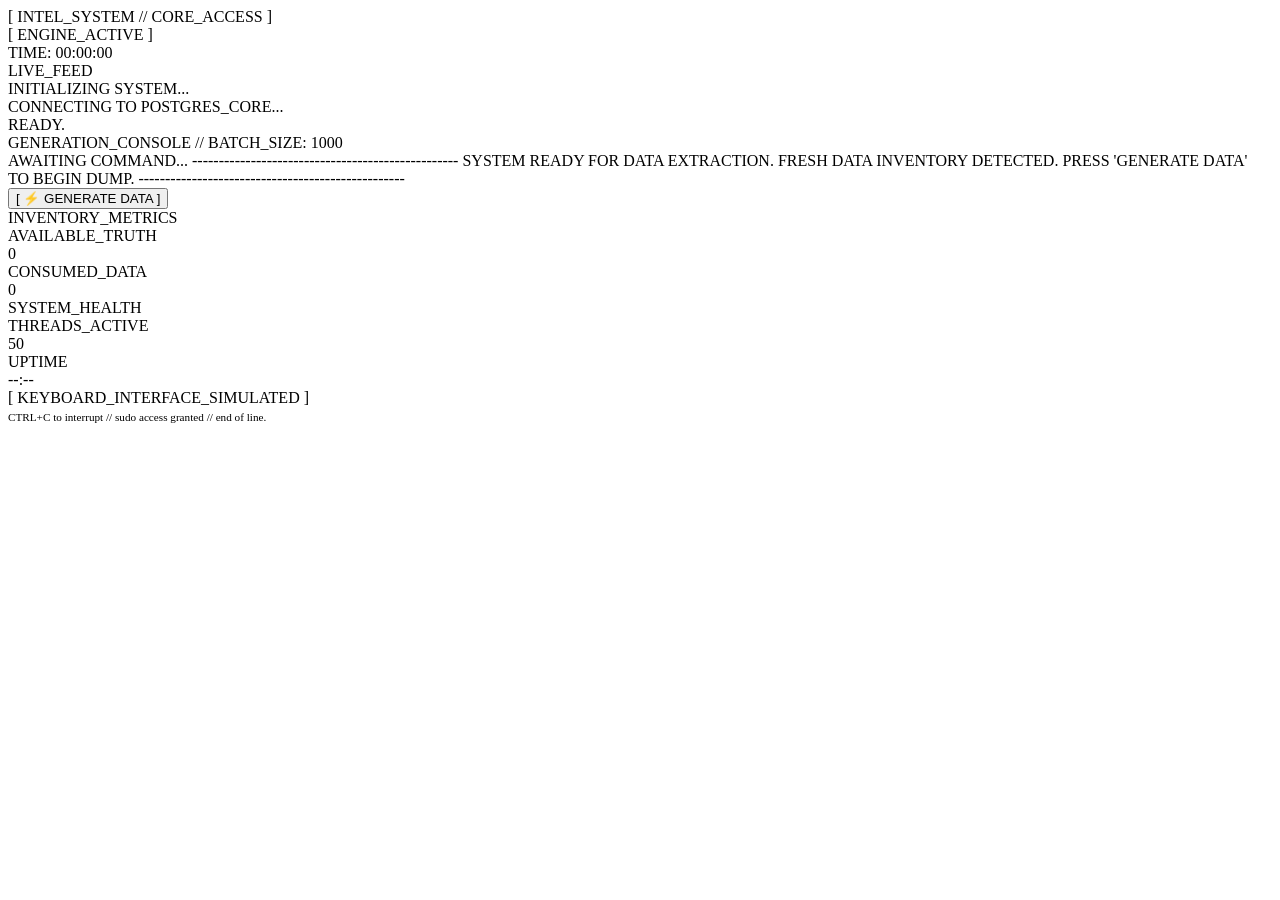
==== app/static/index.html @ 92208e23 "feat: implement domain processing pipeline with crawling, email validation, and pattern inference ta" ====
<!DOCTYPE html>
<html lang="en">
<head>
    <meta charset="UTF-8">
    <meta name="viewport" content="width=device-width, initial-scale=1.0">
    <title>INTELLIGENCE_ENGINE // V1.0</title>
    <link rel="stylesheet" href="/static/styles.css?v=1.2">
</head>
<body>
    <div class="dashboard">
        <!-- Top Bar -->
        <header class="top-bar panel">
            <div class="logo">
                [ INTEL_SYSTEM // CORE_ACCESS ]
            </div>
            <div class="system-status">
                <div class="status-item blink">
                    [ ENGINE_ACTIVE ]
                </div>
                <div class="status-item">
                    TIME: <span id="sys-time">00:00:00</span>
                </div>
            </div>
        </header>

        <!-- Left Panel: Live Stream -->
        <aside class="left-panel panel">
            <div class="panel-header">LIVE_FEED</div>
            <div id="live-logs" class="log-container">
                <div class="log-item">INITIALIZING SYSTEM...</div>
                <div class="log-item">CONNECTING TO POSTGRES_CORE...</div>
                <div class="log-item">READY.</div>
            </div>
        </aside>

        <!-- Center Panel: Console -->
        <main class="center-panel">
            <div class="panel-header">GENERATION_CONSOLE // BATCH_SIZE: 1000</div>
            <div id="terminal-out" class="terminal-display">
AWAITING COMMAND...
--------------------------------------------------
SYSTEM READY FOR DATA EXTRACTION.
FRESH DATA INVENTORY DETECTED.
PRESS 'GENERATE DATA' TO BEGIN DUMP.
--------------------------------------------------
            </div>
            <div class="action-bar panel">
                <button id="btn-generate" class="btn-generate">[ ⚡ GENERATE DATA ]</button>
                <div id="gen-progress" style="margin-left: 20px; display: none;">[ DECRYPTING BATCH... ]</div>
            </div>
        </main>

        <!-- Right Panel: Data Stats -->
        <aside class="right-panel">
            <div class="panel">
                <div class="panel-header">INVENTORY_METRICS</div>
                <div class="stat-box">
                    <div>AVAILABLE_TRUTH</div>
                    <div id="stat-available" class="stat-val">0</div>
                </div>
                <div class="stat-box">
                    <div>CONSUMED_DATA</div>
                    <div id="stat-used" class="stat-val">0</div>
                </div>
            </div>
            <div class="panel">
                <div class="panel-header">SYSTEM_HEALTH</div>
                <div class="stat-box">
                    <div>THREADS_ACTIVE</div>
                    <div class="stat-val">50</div>
                </div>
                <div class="stat-box">
                    <div>UPTIME</div>
                    <div id="sys-uptime" class="stat-val">--:--</div>
                </div>
            </div>
        </aside>

        <!-- Bottom Panel: Visual Mock -->
        <footer class="bottom-panel panel">
            <div class="keyboard-mock">
                [ KEYBOARD_INTERFACE_SIMULATED ]
                <br>
                <span style="font-size: 0.7rem;">CTRL+C to interrupt // sudo access granted // end of line.</span>
            </div>
        </footer>
    </div>

    <!-- Scripts -->
    <script src="/static/app.js"></script>
</body>
</html>
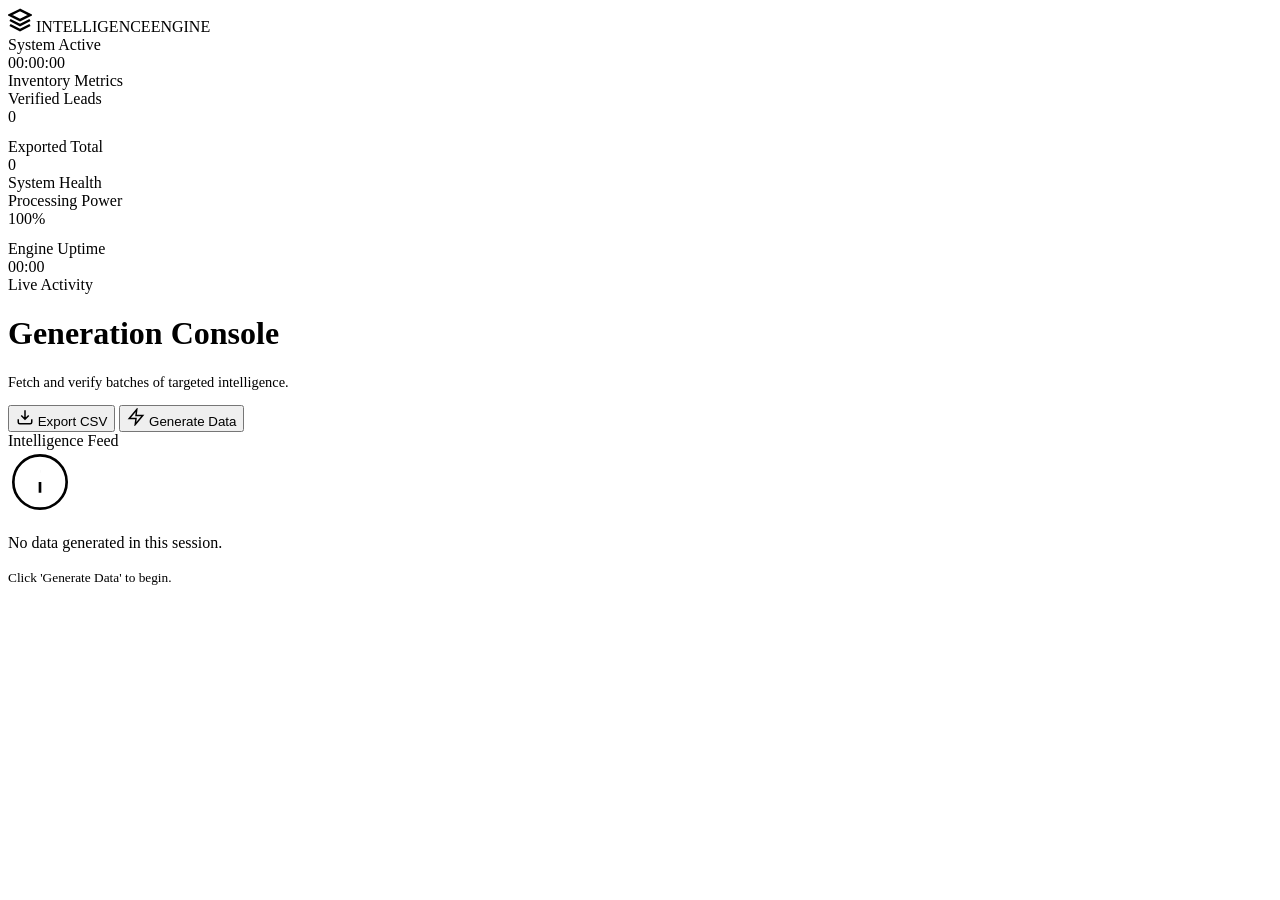
==== commit 2d34d2ac: "feat: implement admin dashboard UI with intelligence search and quota management tools" ====
--- a/app/static/index.html
+++ b/app/static/index.html
@@ -3,90 +3,105 @@
 <head>
     <meta charset="UTF-8">
     <meta name="viewport" content="width=device-width, initial-scale=1.0">
-    <title>INTELLIGENCE_ENGINE // V1.0</title>
-    <link rel="stylesheet" href="/static/styles.css?v=1.2">
+    <title>Intelligence Engine // Premium Dashboard</title>
+    <link rel="stylesheet" href="/static/styles.css?v=2.0">
 </head>
 <body>
     <div class="dashboard">
-        <!-- Top Bar -->
-        <header class="top-bar panel">
-            <div class="logo">
-                [ INTEL_SYSTEM // CORE_ACCESS ]
+        <!-- Top Nav -->
+        <nav class="top-nav">
+            <div class="logo-section">
+                <svg width="24" height="24" viewBox="0 0 24 24" fill="none" stroke="currentColor" stroke-width="2.5">
+                    <path d="M12 2L2 7l10 5 10-5-10-5zM2 17l10 5 10-5M2 12l10 5 10-5"/>
+                </svg>
+                INTELLIGENCE<span>ENGINE</span>
             </div>
-            <div class="system-status">
-                <div class="status-item blink">
-                    [ ENGINE_ACTIVE ]
+            <div class="nav-status">
+                <div class="status-chip">
+                    <div class="pulse"></div>
+                    System Active
                 </div>
-                <div class="status-item">
-                    TIME: <span id="sys-time">00:00:00</span>
+                <div id="sys-time">00:00:00</div>
+            </div>
+        </nav>
+
+        <!-- Sidebar -->
+        <aside class="sidebar">
+            <div class="stats-group">
+                <div class="section-label">Inventory Metrics</div>
+                <div class="stat-card">
+                    <div class="label">Verified Leads</div>
+                    <div id="stat-available" class="value">0</div>
+                </div>
+                <div class="stat-card" style="margin-top: 12px;">
+                    <div class="label">Exported Total</div>
+                    <div id="stat-used" class="value">0</div>
                 </div>
             </div>
-        </header>
 
-        <!-- Left Panel: Live Stream -->
-        <aside class="left-panel panel">
-            <div class="panel-header">LIVE_FEED</div>
-            <div id="live-logs" class="log-container">
-                <div class="log-item">INITIALIZING SYSTEM...</div>
-                <div class="log-item">CONNECTING TO POSTGRES_CORE...</div>
-                <div class="log-item">READY.</div>
-            </div>
-        </aside>
-
-        <!-- Center Panel: Console -->
-        <main class="center-panel">
-            <div class="panel-header">GENERATION_CONSOLE // BATCH_SIZE: 1000</div>
-            <div id="terminal-out" class="terminal-display">
-AWAITING COMMAND...
---------------------------------------------------
-SYSTEM READY FOR DATA EXTRACTION.
-FRESH DATA INVENTORY DETECTED.
-PRESS 'GENERATE DATA' TO BEGIN DUMP.
---------------------------------------------------
-            </div>
-            <div class="action-bar panel">
-                <button id="btn-generate" class="btn-generate">[ ⚡ GENERATE DATA ]</button>
-                <div id="gen-progress" style="margin-left: 20px; display: none;">[ DECRYPTING BATCH... ]</div>
-            </div>
-        </main>
-
-        <!-- Right Panel: Data Stats -->
-        <aside class="right-panel">
-            <div class="panel">
-                <div class="panel-header">INVENTORY_METRICS</div>
-                <div class="stat-box">
-                    <div>AVAILABLE_TRUTH</div>
-                    <div id="stat-available" class="stat-val">0</div>
+            <div class="stats-group">
+                <div class="section-label">System Health</div>
+                <div class="stat-card">
+                    <div class="label">Processing Power</div>
+                    <div class="value">100%</div>
                 </div>
-                <div class="stat-box">
-                    <div>CONSUMED_DATA</div>
-                    <div id="stat-used" class="stat-val">0</div>
+                <div class="stat-card" style="margin-top: 12px;">
+                    <div class="label">Engine Uptime</div>
+                    <div id="sys-uptime" class="value">00:00</div>
                 </div>
             </div>
-            <div class="panel">
-                <div class="panel-header">SYSTEM_HEALTH</div>
-                <div class="stat-box">
-                    <div>THREADS_ACTIVE</div>
-                    <div class="stat-val">50</div>
-                </div>
-                <div class="stat-box">
-                    <div>UPTIME</div>
-                    <div id="sys-uptime" class="stat-val">--:--</div>
+
+            <div class="logs-section">
+                <div class="section-label">Live Activity</div>
+                <div id="live-logs" class="log-feed">
+                    <!-- Logs go here -->
                 </div>
             </div>
         </aside>
 
-        <!-- Bottom Panel: Visual Mock -->
-        <footer class="bottom-panel panel">
-            <div class="keyboard-mock">
-                [ KEYBOARD_INTERFACE_SIMULATED ]
-                <br>
-                <span style="font-size: 0.7rem;">CTRL+C to interrupt // sudo access granted // end of line.</span>
-            </div>
-        </footer>
+        <!-- Content -->
+        <main class="content-grid">
+            <header class="action-header">
+                <div class="header-text">
+                    <h1>Generation Console</h1>
+                    <p style="color: var(--text-dim); font-size: 0.9rem;">Fetch and verify batches of targeted intelligence.</p>
+                </div>
+                <div class="btn-group">
+                    <button id="btn-export" class="btn btn-secondary">
+                        <svg width="18" height="18" viewBox="0 0 24 24" fill="none" stroke="currentColor" stroke-width="2">
+                            <path d="M21 15v4a2 2 0 0 1-2 2H5a2 2 0 0 1-2-2v-4M7 10l5 5 5-5M12 15V3"/>
+                        </svg>
+                        Export CSV
+                    </button>
+                    <button id="btn-generate" class="btn btn-primary">
+                        <svg width="18" height="18" viewBox="0 0 24 24" fill="none" stroke="currentColor" stroke-width="2">
+                            <path d="M13 2L3 14h9l-1 8 10-12h-9l1-8z"/>
+                        </svg>
+                        Generate Data
+                    </button>
+                </div>
+            </header>
+
+            <section class="data-display">
+                <div class="display-header">
+                    <div class="column-labels">Intelligence Feed</div>
+                    <div id="gen-progress" style="display: none; color: var(--accent-secondary); font-size: 0.8rem;">
+                        Crunching Batch...
+                    </div>
+                </div>
+                <div id="results-list" class="results-container">
+                    <div class="empty-state">
+                        <svg width="64" height="64" viewBox="0 0 24 24" fill="none" stroke="currentColor" stroke-width="1">
+                            <circle cx="12" cy="12" r="10"/><path d="M12 16v-4M12 8h.01"/>
+                        </svg>
+                        <p>No data generated in this session.</p>
+                        <small>Click 'Generate Data' to begin.</small>
+                    </div>
+                </div>
+            </section>
+        </main>
     </div>
 
-    <!-- Scripts -->
     <script src="/static/app.js"></script>
 </body>
 </html>
